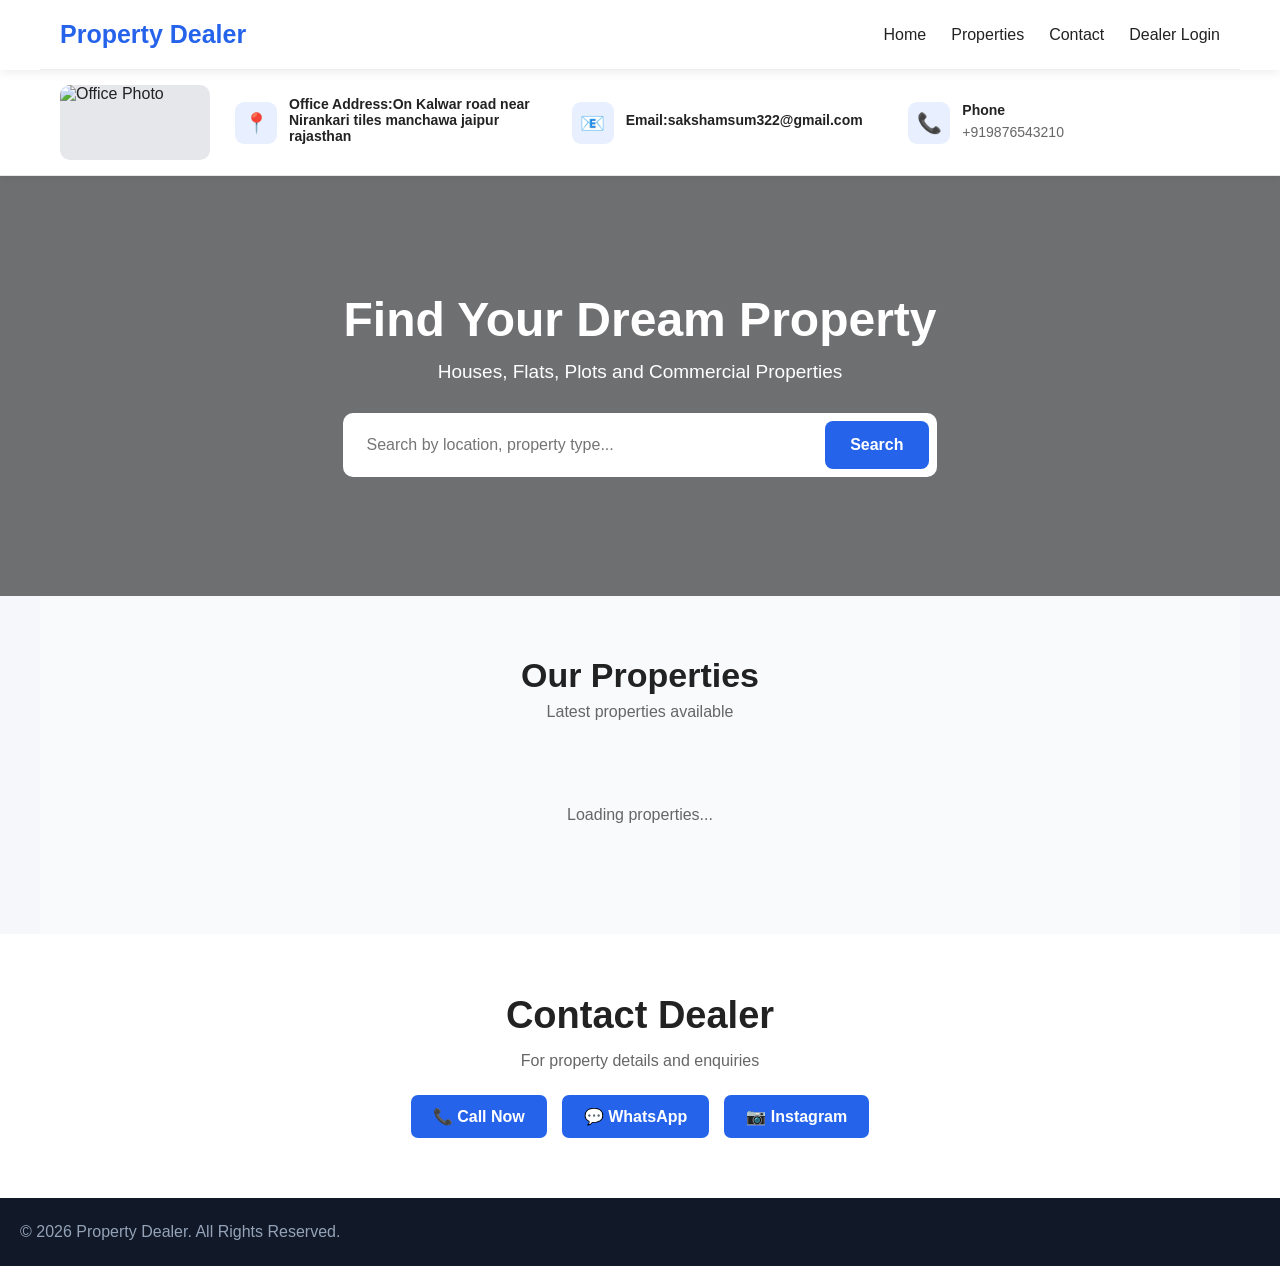
==== index.html @ 32e01256 "Add files via upload" ====
<!DOCTYPE html>
<html lang="en">

<head>

    <meta charset="UTF-8">

    <meta
        name="viewport"
        content="width=device-width, initial-scale=1.0"
    >

    <title>Property Dealer | Find Your Dream Property</title>

    <link rel="stylesheet" href="style.css">

    <style>

        * {
            box-sizing: border-box;
            margin: 0;
            padding: 0;
        }

        body {
            font-family: Arial, sans-serif;
            background: #f5f7fb;
            color: #222;
        }

        /* =========================
           HEADER
        ========================= */

        header {
            background: #ffffff;
            box-shadow: 0 2px 10px rgba(0,0,0,0.08);
            position: sticky;
            top: 0;
            z-index: 1000;
        }

        .navbar {
            max-width: 1200px;
            margin: auto;
            min-height: 70px;
            padding: 0 20px;

            display: flex;
            align-items: center;
            justify-content: space-between;
            gap: 20px;
        }

        .logo {
            font-size: 25px;
            font-weight: bold;
            color: #2563eb;
        }

        .nav-links {
            display: flex;
            align-items: center;
            gap: 25px;
            list-style: none;
        }

        .nav-links a {
            text-decoration: none;
            color: #222;
            font-weight: 500;
        }

        .nav-links a:hover {
            color: #2563eb;
        }


        /* =========================
           HERO
        ========================= */

        .hero {
            min-height: 420px;
            padding: 70px 20px;

            display: flex;
            align-items: center;
            justify-content: center;

            text-align: center;

            background:
                linear-gradient(
                    rgba(0,0,0,0.55),
                    rgba(0,0,0,0.55)
                ),
                url("images/property-bg.jpg");

            background-size: cover;
            background-position: center;
        }

        .hero-content {
            max-width: 800px;
            color: white;
        }

        .hero h1 {
            font-size: 48px;
            margin-bottom: 15px;
        }

        .hero p {
            font-size: 19px;
            margin-bottom: 30px;
        }


        /* =========================
           SEARCH
        ========================= */

        .search-box {
            max-width: 700px;
            margin: auto;

            background: white;
            padding: 8px;
            border-radius: 10px;

            display: flex;
            gap: 8px;
        }

        .search-box input {
            flex: 1;
            border: none;
            outline: none;
            padding: 15px;
            font-size: 16px;
            border-radius: 8px;
        }

        .search-box button {
            border: none;
            background: #2563eb;
            color: white;
            padding: 0 25px;
            border-radius: 8px;
            cursor: pointer;
            font-size: 16px;
        }

        .search-box button:hover {
            opacity: 0.9;
        }


        /* =========================
           PROPERTIES
        ========================= */

        .properties-section {
            max-width: 1200px;
            margin: auto;
            padding: 60px 20px;
        }

        .section-title {
            text-align: center;
            margin-bottom: 35px;
        }

        .section-title h2 {
            font-size: 34px;
            margin-bottom: 8px;
        }

        .section-title p {
            color: #666;
        }


        /* =========================
           PROPERTY GRID
        ========================= */

        .property-grid {
            display: grid;

            grid-template-columns:
                repeat(
                    auto-fit,
                    minmax(280px, 1fr)
                );

            gap: 25px;
        }


        /* =========================
           PROPERTY CARD
        ========================= */

        .property-card {
            background: white;
            border-radius: 14px;
            overflow: hidden;

            box-shadow:
                0 5px 20px
                rgba(0,0,0,0.10);

            transition: 0.25s;
        }

        .property-card:hover {
            transform: translateY(-5px);

            box-shadow:
                0 10px 30px
                rgba(0,0,0,0.15);
        }


        .property-image {
            width: 100%;
            height: 220px;
            background: #e5e7eb;

            display: flex;
            align-items: center;
            justify-content: center;
        }

        .property-image img {
            width: 100%;
            height: 100%;
            object-fit: cover;
        }

        .no-image {
            color: #777;
            font-size: 16px;
        }


        .property-info {
            padding: 20px;
        }

        .property-type {
            display: inline-block;

            background: #e8f0ff;
            color: #2563eb;

            padding: 5px 10px;
            border-radius: 5px;

            font-size: 13px;
            font-weight: bold;
        }

        .property-info h3 {
            font-size: 22px;
            margin: 12px 0;
        }

        .property-info p {
            color: #666;
            margin: 8px 0;
        }

        .property-price {
            font-size: 21px;
            font-weight: bold;
            color: #111;
            margin: 15px 0;
        }

        .view-property-btn {
            width: 100%;

            border: none;
            padding: 12px;

            border-radius: 7px;

            background: #2563eb;
            color: white;

            font-size: 15px;
            font-weight: bold;

            cursor: pointer;
        }

        .view-property-btn:hover {
            background: #1d4ed8;
        }


        /* =========================
           LOADING / EMPTY
        ========================= */

        .message-box {
            text-align: center;
            padding: 50px 20px;

            color: #666;

            grid-column: 1 / -1;
        }


        /* =========================
           CONTACT
        ========================= */

        .contact-section {
            background: white;
            padding: 60px 20px;
            text-align: center;
        }

        .contact-section h2 {
            margin-bottom: 15px;
        }

        .contact-section p {
            color: #666;
            margin-bottom: 20px;
        }

        .contact-buttons {
            display: flex;
            justify-content: center;
            gap: 15px;
            flex-wrap: wrap;
        }

        .contact-buttons a {
            text-decoration: none;

            padding: 12px 22px;

            border-radius: 7px;

            background: #2563eb;
            color: white;
        }


        /* =========================
           FOOTER
        ========================= */

        footer {
            background: #111827;
            color: white;

            text-align: center;

            padding: 25px 20px;
        }


        /* =========================
           MOBILE
        ========================= */

        @media (max-width: 700px) {

            .navbar {
                flex-direction: column;
                padding: 15px;
            }

            .nav-links {
                gap: 15px;
                flex-wrap: wrap;
                justify-content: center;
            }

            .hero {
                min-height: 400px;
            }

            .hero h1 {
                font-size: 34px;
            }

            .hero p {
                font-size: 16px;
            }

            .search-box {
                flex-direction: column;
                padding: 10px;
            }

            .search-box button {
                padding: 14px;
            }

            .section-title h2 {
                font-size: 28px;
            }

        }

    </style>

</head>


<body>


<!-- =====================================
     HEADER
===================================== -->

<header>

    <nav class="navbar">

        <div class="logo">
            Property Dealer
        </div>


        <ul class="nav-links">

            <li>
                <a href="index.html">
                    Home
                </a>
            </li>

            <li>
                <a href="#properties">
                    Properties
                </a>
            </li>

            <li>
                <a href="#contact">
                    Contact
                </a>
            </li>

            <li>
                <a href="login.html">
                    Dealer Login
                </a>
            </li>

        </ul>

    </nav>

</header>


<!-- =====================================
     OFFICE INFO TOP
===================================== -->

<section class="office-top">

    <div class="office-top-container">

        <!-- OFFICE PHOTO -->
        <div class="office-photo">

            <img
                src="C:\Users\LENOVO\Downloads\WhatsApp Image 2026-08-25 at 10.55.53.jpeg"
                alt="Office Photo"
            >

        </div>


        <!-- ADDRESS -->
        <div class="office-info-item">

            <div class="office-icon">
                📍
            </div>

            <div>
                <h3>Office Address:On Kalwar road near Nirankari tiles manchawa jaipur rajasthan</h3>

                <p>
                    
                </p>
            </div>

        </div>


        <!-- EMAIL -->
        <div class="office-info-item">

            <div class="office-icon">
                📧
            </div>

            <div>
                <h3>Email:sakshamsum322@gmail.com</h3>

                <p>
                    
                </p>
            </div>

        </div>


        <!-- PHONE -->
        <div class="office-info-item">

            <div class="office-icon">
                📞
            </div>

            <div>
                <h3>Phone</h3>

                <p>
                    +919876543210
                </p>
            </div>

        </div>

    </div>

</section>
<!-- =====================================
     HERO
===================================== -->

<section class="hero">

    <div class="hero-content">

        <h1>
            Find Your Dream Property
        </h1>

        <p>
            Houses, Flats, Plots and Commercial Properties
        </p>


        <div class="search-box">

            <input
                type="text"
                id="searchInput"
                placeholder="Search by location, property type..."
            >

            <button
                onclick="searchProperties()"
            >
                Search
            </button>

        </div>

    </div>

</section>



<!-- =====================================
     PROPERTIES
===================================== -->

<section
    class="properties-section"
    id="properties"
>

    <div class="section-title">

        <h2>
            Our Properties
        </h2>

        <p>
            Latest properties available
        </p>

    </div>


    <div
        id="propertyGrid"
        class="property-grid"
    >

        <div class="message-box">

            Loading properties...

        </div>

    </div>

</section>



<!-- =====================================
     CONTACT
===================================== -->

<section
    class="contact-section"
    id="contact"
>

    <h2>
        Contact Dealer
    </h2>

    <p>
        For property details and enquiries
    </p>


    <div class="contact-buttons">

        <!-- अपना number यहाँ डालना -->

        <a href="tel:+919876543210">
            📞 Call Now
        </a>


        <!-- अपना WhatsApp number यहाँ डालना -->

        <a
            href="https://wa.me/919876543210"
            target="_blank"
        >
            💬 WhatsApp
        </a>


        <!-- अपना Instagram यहाँ डालना -->

        <a
            href="https://instagram.com/"
            target="_blank"
        >
            📷 Instagram
        </a>

    </div>

</section>



<!-- =====================================
     FOOTER
===================================== -->

<footer>

    <p>
        © 2026 Property Dealer. All Rights Reserved.
    </p>

</footer>



<!-- =====================================
     SUPABASE
===================================== -->

<script src="https://cdn.jsdelivr.net/npm/@supabase/supabase-js@2"></script>


<script>

document.addEventListener(
    "DOMContentLoaded",
    async function () {


        // =================================
        // SUPABASE CONNECTION
        // =================================

        const SUPABASE_URL =
            "https://ethsgbotrdrlazgmbxpj.supabase.co";


        const SUPABASE_KEY =
            "sb_publishable_Rn5iBSUhE8kF2m78nDP-ig_NKVXfHE6";


        const supabaseClient =
            window.supabase.createClient(
                SUPABASE_URL,
                SUPABASE_KEY
            );


        // =================================
        // PROPERTY CONTAINER
        // =================================

        const propertyGrid =
            document.getElementById(
                "propertyGrid"
            );


        // =================================
        // LOAD PROPERTIES
        // =================================

        async function loadProperties() {


            propertyGrid.innerHTML = `

                <div class="message-box">

                    Loading properties...

                </div>

            `;


            const {
                data,
                error
            } =
                await supabaseClient
                    .from("properties")
                    .select("*")
                    .order(
                        "created_at",
                        {
                            ascending: false
                        }
                    );


            // =================================
            // ERROR
            // =================================

            if (error) {

                console.error(
                    "SUPABASE ERROR:",
                    error
                );


                propertyGrid.innerHTML = `

                    <div class="message-box">

                        <h3>
                            Properties load nahi ho rahi
                        </h3>

                        <p>
                            ${error.message}
                        </p>

                    </div>

                `;

                return;

            }


            console.log(
                "PROPERTIES FROM SUPABASE:",
                data
            );


            // =================================
            // NO DATA
            // =================================

            if (
                !data ||
                data.length === 0
            ) {

                propertyGrid.innerHTML = `

                    <div class="message-box">

                        <h3>
                            No Properties Available
                        </h3>

                        <p>
                            Dealer ne abhi koi property add nahi ki hai.
                        </p>

                    </div>

                `;

                return;

            }


            // =================================
            // CLEAR
            // =================================

            propertyGrid.innerHTML = "";


            // =================================
            // CREATE CARDS
            // =================================

            data.forEach(
                function (property) {


                    let imageUrl = "";


                    if (
                        property.images
                    ) {

                        imageUrl =
                            property.images
                                .split(",")[0]
                                .trim();

                    }


                    const card =
                        document.createElement(
                            "div"
                        );


                    card.className =
                        "property-card";


                    card.innerHTML = `

                        <div class="property-image">

                            ${
                                imageUrl

                                ?

                                `
                                <img
                                    src="${imageUrl}"
                                    alt="${property.title || "Property"}"
                                >
                                `

                                :

                                `
                                <div class="no-image">
                                    No Image
                                </div>
                                `
                            }

                        </div>


                        <div class="property-info">


                            <span
                                class="property-type"
                            >

                                ${
                                    property.type ||
                                    "Property"
                                }

                            </span>


                            <h3>

                                ${
                                    property.title ||
                                    "Property"
                                }

                            </h3>


                            <p>

                                📍
                                ${
                                    property.location ||
                                    "Location not available"
                                }

                            </p>


                            <p>

                                📐
                                ${
                                    property.area ||
                                    "Area not available"
                                }

                            </p>


                            <div
                                class="property-price"
                            >

                                ${
                                    property.price ||
                                    "Price on request"
                                }

                            </div>


                            <button
                                class="view-property-btn"
                                onclick="viewProperty(${property.id})"
                            >

                                View Details

                            </button>


                        </div>

                    `;


                    propertyGrid.appendChild(
                        card
                    );


                }
            );

        }


        // =================================
        // VIEW PROPERTY
        // =================================

        window.viewProperty =
            function (id) {

                window.location.href =
                    "property.html?id=" + id;

            };


        // =================================
        // SEARCH
        // =================================

        window.searchProperties =
            async function () {


                const searchInput =
                    document.getElementById(
                        "searchInput"
                    );


                const search =
                    searchInput.value
                        .toLowerCase()
                        .trim();


                if (!search) {

                    loadProperties();

                    return;

                }


                const {
                    data,
                    error
                } =
                    await supabaseClient
                        .from("properties")
                        .select("*")
                        .order(
                            "created_at",
                            {
                                ascending: false
                            }
                        );


                if (error) {

                    console.error(error);

                    return;

                }


                const filtered =
                    data.filter(
                        function (property) {


                            const title =
                                (
                                    property.title ||
                                    ""
                                ).toLowerCase();


                            const location =
                                (
                                    property.location ||
                                    ""
                                ).toLowerCase();


                            const type =
                                (
                                    property.type ||
                                    ""
                                ).toLowerCase();


                            return (
                                title.includes(search) ||
                                location.includes(search) ||
                                type.includes(search)
                            );

                        }
                    );


                displayProperties(
                    filtered
                );

            };


        // =================================
        // DISPLAY SEARCH RESULTS
        // =================================

        function displayProperties(
            data
        ) {


            propertyGrid.innerHTML = "";


            if (
                !data ||
                data.length === 0
            ) {

                propertyGrid.innerHTML = `

                    <div class="message-box">

                        <h3>
                            No matching property
                        </h3>

                        <p>
                            Try another location or property type.
                        </p>

                    </div>

                `;

                return;

            }


            data.forEach(
                function (property) {


                    let imageUrl = "";


                    if (
                        property.images
                    ) {

                        imageUrl =
                            property.images
                                .split(",")[0]
                                .trim();

                    }


                    const card =
                        document.createElement(
                            "div"
                        );


                    card.className =
                        "property-card";


                    card.innerHTML = `

                        <div class="property-image">

                            ${
                                imageUrl

                                ?

                                `
                                <img
                                    src="${imageUrl}"
                                    alt="${property.title || "Property"}"
                                >
                                `

                                :

                                `
                                <div class="no-image">
                                    No Image
                                </div>
                                `
                            }

                        </div>


                        <div class="property-info">

                            <span class="property-type">

                                ${
                                    property.type ||
                                    "Property"
                                }

                            </span>


                            <h3>

                                ${
                                    property.title ||
                                    "Property"
                                }

                            </h3>


                            <p>
                                📍
                                ${
                                    property.location ||
                                    ""
                                }
                            </p>


                            <p>
                                📐
                                ${
                                    property.area ||
                                    ""
                                }
                            </p>


                            <div class="property-price">

                                ${
                                    property.price ||
                                    "Price on request"
                                }

                            </div>


                            <button
                                class="view-property-btn"
                                onclick="viewProperty(${property.id})"
                            >
                                View Details
                            </button>

                        </div>

                    `;


                    propertyGrid.appendChild(
                        card
                    );

                }
            );

        }


        // =================================
        // ENTER KEY SEARCH
        // =================================

        document
            .getElementById(
                "searchInput"
            )
            .addEventListener(
                "keydown",
                function (event) {

                    if (
                        event.key === "Enter"
                    ) {

                        searchProperties();

                    }

                }
            );


        // =================================
        // START
        // =================================

        loadProperties();


    }
);

</script>


</body>

</html>
---- style.css ----
* {
    margin: 0;
    padding: 0;
    box-sizing: border-box;
}


html {
    scroll-behavior: smooth;
}


body {

    font-family: Arial, sans-serif;

    color: #1e293b;

    background: #ffffff;

}


/* ================= NAVBAR ================= */

.navbar {

    width: 100%;

    min-height: 75px;

    padding: 15px 6%;

    display: flex;

    align-items: center;

    justify-content: space-between;

    background: white;

    border-bottom: 1px solid #eee;

    position: sticky;

    top: 0;

    z-index: 1000;

}


.logo {

    font-size: 25px;

    font-weight: bold;

    color: #1e293b;

}


.logo span {

    color: #2563eb;

}


nav {

    display: flex;

    gap: 30px;

}


nav a {

    text-decoration: none;

    color: #334155;

    font-weight: 500;

}


nav a:hover {

    color: #2563eb;

}


.dealer-btn {

    text-decoration: none;

    background: #2563eb;

    color: white;

    padding: 11px 18px;

    border-radius: 7px;

    font-weight: bold;

}


.dealer-btn:hover {

    background: #1d4ed8;

}



/* ================= HERO ================= */

.hero {

    min-height: 560px;

    display: flex;

    align-items: center;

    padding: 70px 7%;

    background:

        linear-gradient(
            rgba(15, 23, 42, 0.75),
            rgba(15, 23, 42, 0.75)
        ),

        url("https://images.unsplash.com/photo-1600585154340-be6161a56a0c?auto=format&fit=crop&w=1600&q=80");

    background-size: cover;

    background-position: center;

}


.hero-content {

    max-width: 700px;

    color: white;

}


.small-title {

    color: #2563eb;

    font-size: 13px;

    font-weight: bold;

    letter-spacing: 2px;

    margin-bottom: 12px;

}


.hero .small-title {

    color: #93c5fd;

}


.hero h1 {

    font-size: clamp(40px, 6vw, 70px);

    line-height: 1.05;

    margin-bottom: 20px;

}


.hero h1 span {

    color: #60a5fa;

}


.hero-text {

    max-width: 600px;

    font-size: 18px;

    line-height: 1.7;

    color: #e2e8f0;

}


.search-box {

    margin-top: 30px;

    max-width: 650px;

    display: flex;

    background: white;

    padding: 7px;

    border-radius: 10px;

}


.search-box input {

    flex: 1;

    border: none;

    outline: none;

    padding: 13px;

    font-size: 16px;

}


.search-box button {

    border: none;

    background: #2563eb;

    color: white;

    padding: 0 25px;

    border-radius: 7px;

    cursor: pointer;

    font-weight: bold;

}


.search-box button:hover {

    background: #1d4ed8;

}



/* ================= PROPERTIES ================= */

.properties-section {

    padding: 80px 7%;

    background: #f8fafc;

}


.section-heading {

    margin-bottom: 35px;

}


.section-heading h2 {

    font-size: 38px;

}


.property-grid {

    display: grid;

    grid-template-columns:
        repeat(3, 1fr);

    gap: 25px;

}


/* Property Card */

.property-card {

    background: white;

    border-radius: 12px;

    overflow: hidden;

    box-shadow:
        0 5px 20px
        rgba(0, 0, 0, 0.08);

    transition: 0.3s;

}


.property-card:hover {

    transform: translateY(-5px);

    box-shadow:
        0 10px 25px
        rgba(0, 0, 0, 0.12);

}


.property-image {

    width: 100%;

    height: 220px;

}


.property-image img {

    width: 100%;

    height: 100%;

    object-fit: cover;

}


.no-image {

    width: 100%;

    height: 100%;

    display: flex;

    align-items: center;

    justify-content: center;

    background: #e2e8f0;

    color: #64748b;

}


.property-info {

    padding: 20px;

}


.property-type {

    display: inline-block;

    padding: 5px 10px;

    background: #dbeafe;

    color: #2563eb;

    border-radius: 5px;

    font-size: 12px;

    font-weight: bold;

}


.property-info h3 {

    margin-top: 12px;

    font-size: 21px;

}


.location,
.area {

    margin-top: 10px;

    color: #64748b;

}


.property-bottom {

    margin-top: 20px;

    display: flex;

    justify-content: space-between;

    align-items: center;

    gap: 10px;

}


.property-bottom strong {

    color: #16a34a;

    font-size: 18px;

}


.property-bottom button {

    border: none;

    padding: 9px 13px;

    border-radius: 6px;

    background: #2563eb;

    color: white;

    cursor: pointer;

}


.no-properties {

    text-align: center;

    padding: 40px;

    color: #64748b;

}



/* ================= ABOUT ================= */

.about-section {

    padding: 90px 7%;

    text-align: center;

}


.about-content {

    max-width: 750px;

    margin: auto;

}


.about-content h2 {

    font-size: 38px;

    margin-bottom: 20px;

}


.about-content p:last-child {

    color: #64748b;

    line-height: 1.8;

    font-size: 17px;

}



/* ================= CONTACT ================= */

.contact-section {

    padding: 80px 7%;

    text-align: center;

    background: #eff6ff;

}


.contact-section h2 {

    font-size: 38px;

    margin-bottom: 15px;

}


.contact-section > p {

    color: #64748b;

}


.contact-buttons {

    margin-top: 25px;

    display: flex;

    justify-content: center;

    gap: 15px;

}


.contact-buttons a {

    text-decoration: none;

    color: white;

    padding: 13px 22px;

    border-radius: 8px;

    font-weight: bold;

}


.call-btn {

    background: #2563eb;

}


.whatsapp-btn {

    background: #16a34a;

}



/* ================= FOOTER ================= */

footer {

    padding: 30px 7%;

    background: #0f172a;

    color: white;

    display: flex;

    justify-content: space-between;

    align-items: center;

}


footer h3 {

    margin-bottom: 5px;

}


footer p {

    color: #94a3b8;

}



/* ================= MOBILE ================= */

@media (max-width: 900px) {

    nav {

        gap: 15px;

    }


    .property-grid {

        grid-template-columns:
            repeat(2, 1fr);

    }

}


@media (max-width: 650px) {

    .navbar {

        flex-wrap: wrap;

        gap: 15px;

    }


    nav {

        order: 3;

        width: 100%;

        justify-content: center;

    }


    .hero {

        min-height: 520px;

        padding: 50px 5%;

    }


    .hero h1 {

        font-size: 42px;

    }


    .search-box {

        flex-direction: column;

        gap: 7px;

    }


    .search-box button {

        padding: 13px;

    }


    .property-grid {

        grid-template-columns: 1fr;

    }


    .properties-section {

        padding: 60px 5%;

    }


    .about-section {

        padding: 60px 5%;

    }


    .contact-section {

        padding: 60px 5%;

    }


    .contact-buttons {

        flex-direction: column;

    }


    footer {

        flex-direction: column;

        text-align: center;

        gap: 20px;

    }

}/* =====================================
   OFFICE INFO TOP
===================================== */

.office-top {
    width: 100%;
    background: #ffffff;

    border-bottom: 1px solid #e5e7eb;

    box-shadow: 0 2px 8px rgba(0,0,0,0.06);

    position: relative;
    z-index: 10;
}


.office-top-container {
    max-width: 1200px;

    min-height: 105px;

    margin: auto;

    padding: 15px 20px;

    display: grid;

    grid-template-columns:
        150px
        1fr
        1fr
        1fr;

    align-items: center;

    gap: 25px;
}


/* =====================================
   OFFICE PHOTO
===================================== */

.office-photo {
    width: 150px;
    height: 75px;

    overflow: hidden;

    border-radius: 10px;

    background: #e5e7eb;
}


.office-photo img {
    width: 100%;
    height: 100%;

    object-fit: cover;

    display: block;
}


/* =====================================
   OFFICE INFORMATION
===================================== */

.office-info-item {
    display: flex;

    align-items: center;

    gap: 12px;

    min-width: 0;
}


.office-icon {
    width: 42px;
    height: 42px;

    flex-shrink: 0;

    display: flex;

    align-items: center;
    justify-content: center;

    background: #e8f0ff;

    border-radius: 9px;

    font-size: 20px;
}


.office-info-item h3 {
    font-size: 14px;

    margin-bottom: 5px;

    color: #222;
}


.office-info-item p {
    color: #666;

    font-size: 14px;

    line-height: 1.4;

    word-break: break-word;
}


/* =====================================
   MOBILE
===================================== */

@media (max-width: 800px) {

    .office-top-container {

        grid-template-columns:
            1fr 1fr;

        gap: 18px;

        padding: 15px;
    }


    .office-photo {

        width: 100%;

        height: 90px;
    }

}


@media (max-width: 500px) {

    .office-top-container {

        grid-template-columns: 1fr;

        gap: 15px;
    }


    .office-photo {

        width: 100%;

        height: 160px;
    }


    .office-info-item {

        padding: 5px 0;
    }

}
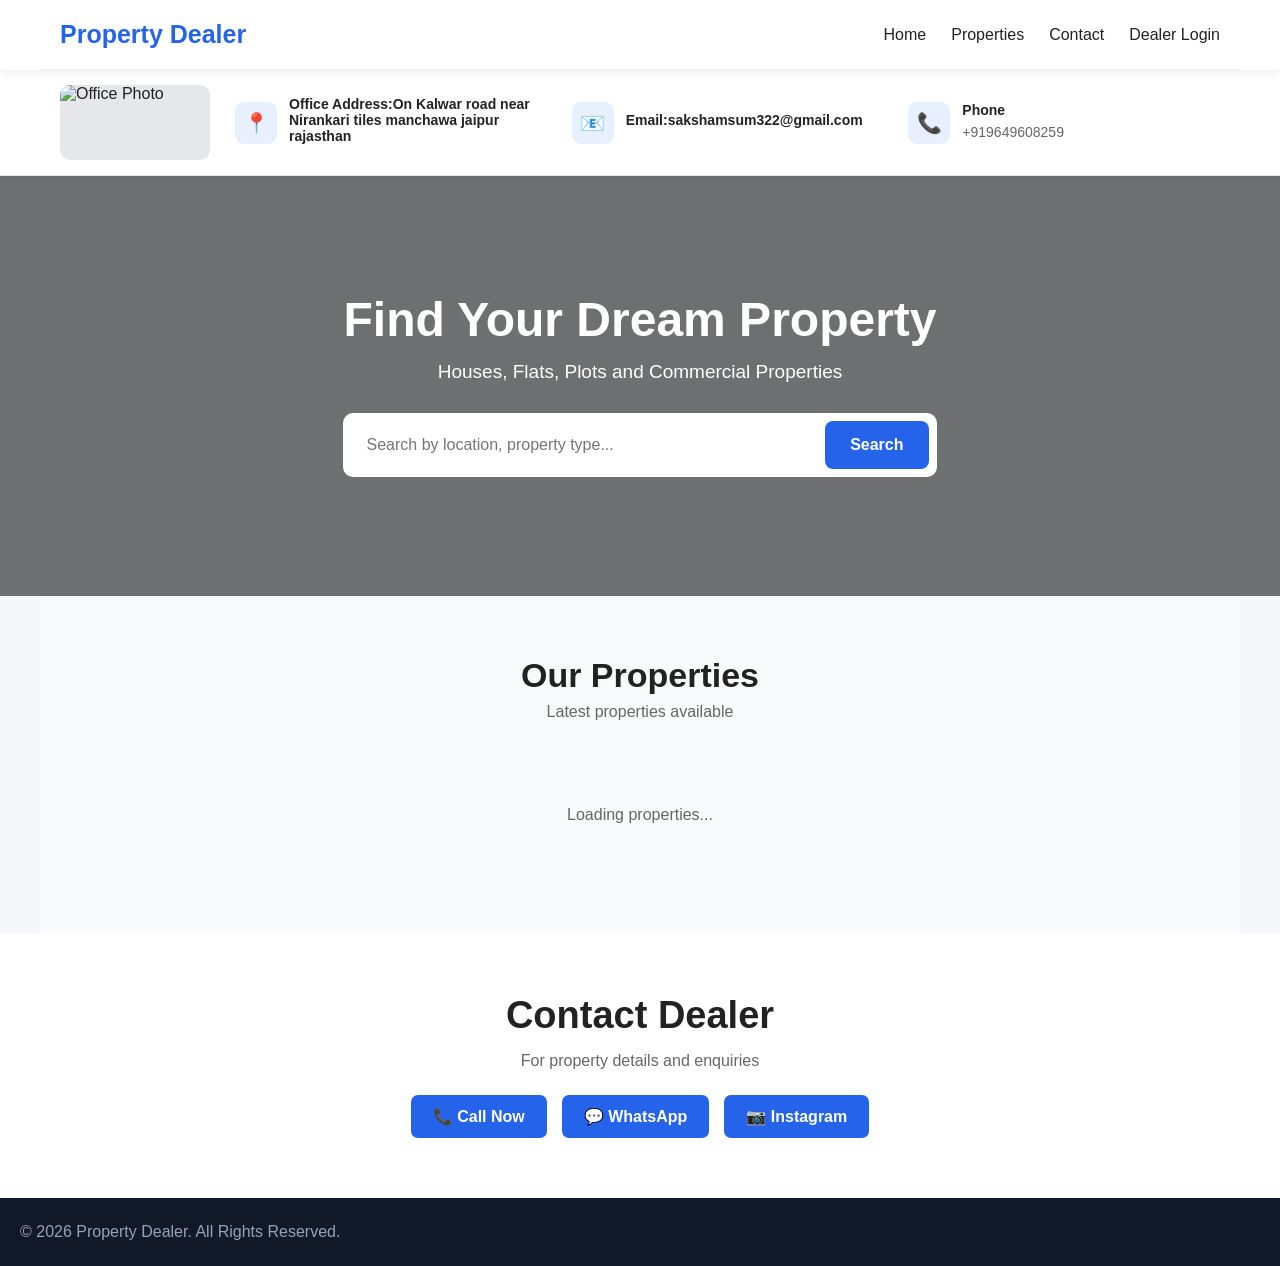
==== commit daa27580: "Update print statement from 'Hello' to 'Goodbye'" ====
--- a/index.html
+++ b/index.html
@@ -478,7 +478,7 @@
         <div class="office-photo">
 
             <img
-                src="C:\Users\LENOVO\Downloads\WhatsApp Image 2026-08-25 at 10.55.53.jpeg"
+                src="https://encrypted-tbn0.gstatic.com/images?q=tbn:ANd9GcQ-P7DQPS9OKPdbKjNYNBWR94ab_FH6DVRZOKjsgdWOng&s=10"
                 alt="Office Photo"
             >
 
@@ -532,7 +532,7 @@
                 <h3>Phone</h3>
 
                 <p>
-                    +919876543210
+                    +919649608259
                 </p>
             </div>
 
@@ -641,7 +641,7 @@
 
         <!-- अपना number यहाँ डालना -->
 
-        <a href="tel:+919876543210">
+        <a href="tel: +919649608259">
             📞 Call Now
         </a>
 
@@ -649,7 +649,7 @@
         <!-- अपना WhatsApp number यहाँ डालना -->
 
         <a
-            href="https://wa.me/919876543210"
+            href="https://wa.me/ 919649608259"
             target="_blank"
         >
             💬 WhatsApp
@@ -1298,4 +1298,4 @@
 
 </body>
 
-</html>+</html>
